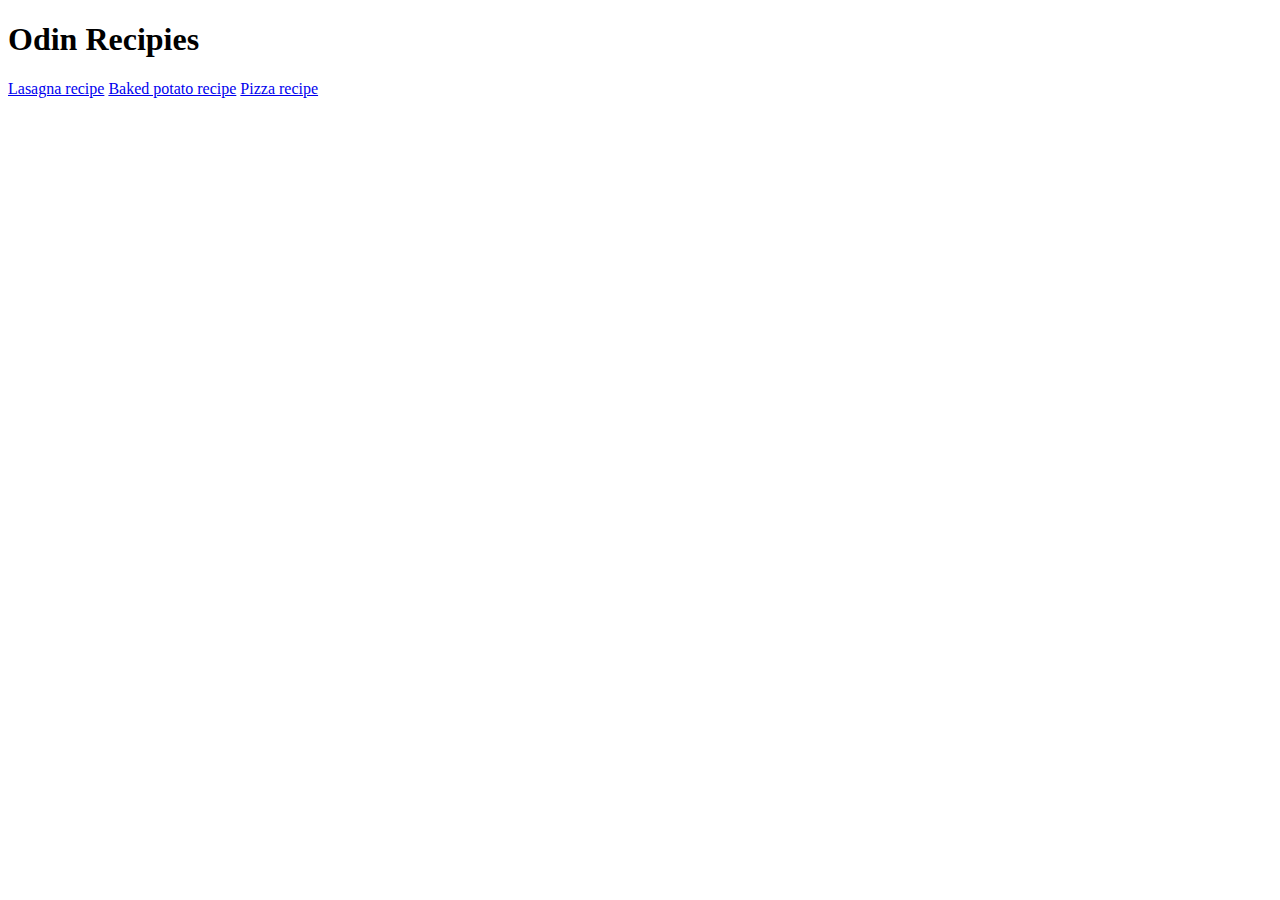
==== index.html @ 3922cf2d "contain 3 new recipie pages" ====
<!DOCTYPE html>
<html lang="en">
  <head>
    <meta charset="UTF-8" />
    <meta http-equiv="X-UA-Compatible" content="IE=edge" />
    <meta name="viewport" content="width=device-width, initial-scale=1.0" />
    <title>Document</title>
  </head>
  <body>
    <h1>Odin Recipies</h1>
    <a href="./recipies/lasagna.html">Lasagna recipe</a>
    <a href="./recipies/potato.html">Baked potato recipe</a>
    <a href="./recipies/pizza.html">Pizza recipe</a>
  </body>
</html>
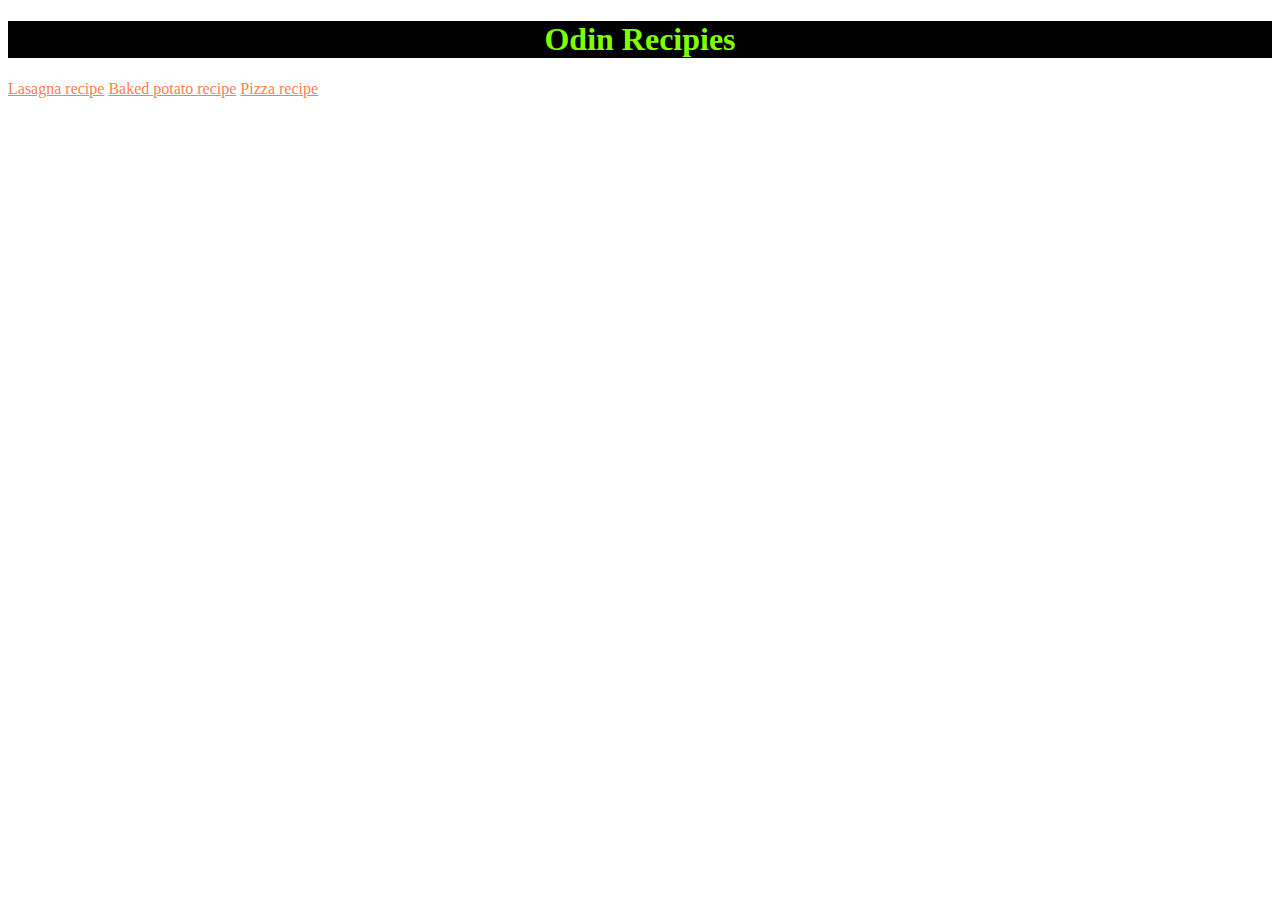
==== commit 7db6a683: "Add basic CSS" ====
--- a/index.html
+++ b/index.html
@@ -5,6 +5,7 @@
     <meta http-equiv="X-UA-Compatible" content="IE=edge" />
     <meta name="viewport" content="width=device-width, initial-scale=1.0" />
     <title>Document</title>
+    <link rel="stylesheet" href="styles.css" />
   </head>
   <body>
     <h1>Odin Recipies</h1>
--- a/styles.css
+++ b/styles.css
@@ -0,0 +1,13 @@
+/* styles.css */
+a {
+  color: coral;
+  text-align: center;
+}
+a:hover {
+  color: brown;
+}
+h1 {
+  color: chartreuse;
+  background-color: black;
+  text-align: center;
+}
